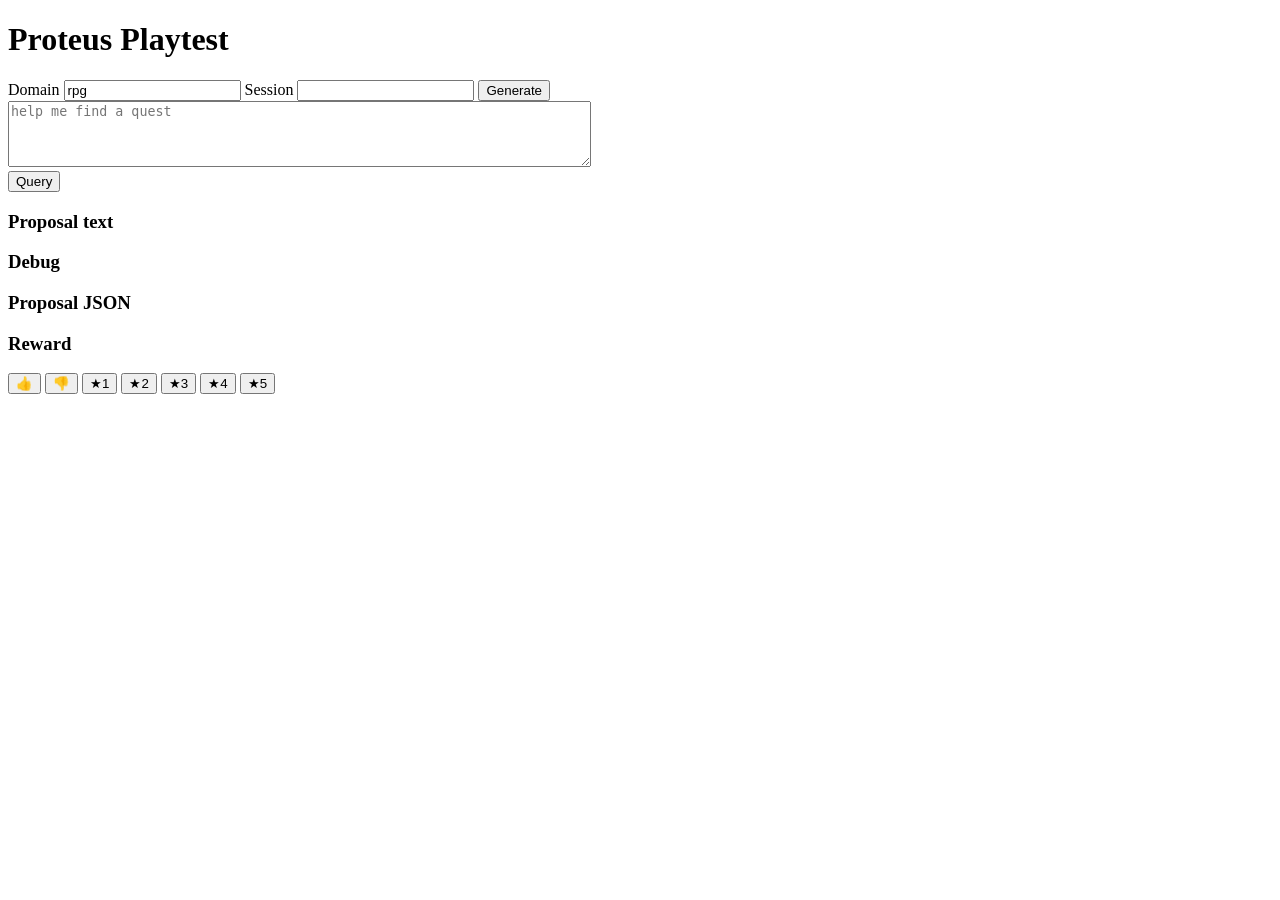
==== web/index.html @ 29939a3e "Harden HTTP determinism and add reward dedupe plus stats" ====
<!doctype html>
<html>
<head>
  <meta charset="utf-8" />
  <title>Proteus Local Playtest</title>
  <link rel="stylesheet" href="/style.css" />
</head>
<body>
  <h1>Proteus Playtest</h1>
  <label>Domain <input id="domain" value="rpg" /></label>
  <label>Session <input id="session" /></label>
  <button id="genSession">Generate</button>
  <br/>
  <textarea id="prompt" rows="4" cols="70" placeholder="help me find a quest"></textarea>
  <br/>
  <button id="queryBtn">Query</button>
  <div id="status"></div>

  <h3>Proposal text</h3>
  <pre id="proposalText"></pre>

  <h3>Debug</h3>
  <pre id="debug"></pre>

  <h3>Proposal JSON</h3>
  <pre id="proposalJson"></pre>

  <h3>Reward</h3>
  <button id="thumbUp">👍</button>
  <button id="thumbDown">👎</button>
  <button class="star" data-score="1">★1</button>
  <button class="star" data-score="2">★2</button>
  <button class="star" data-score="3">★3</button>
  <button class="star" data-score="4">★4</button>
  <button class="star" data-score="5">★5</button>

  <script src="/app.js"></script>
</body>
</html>
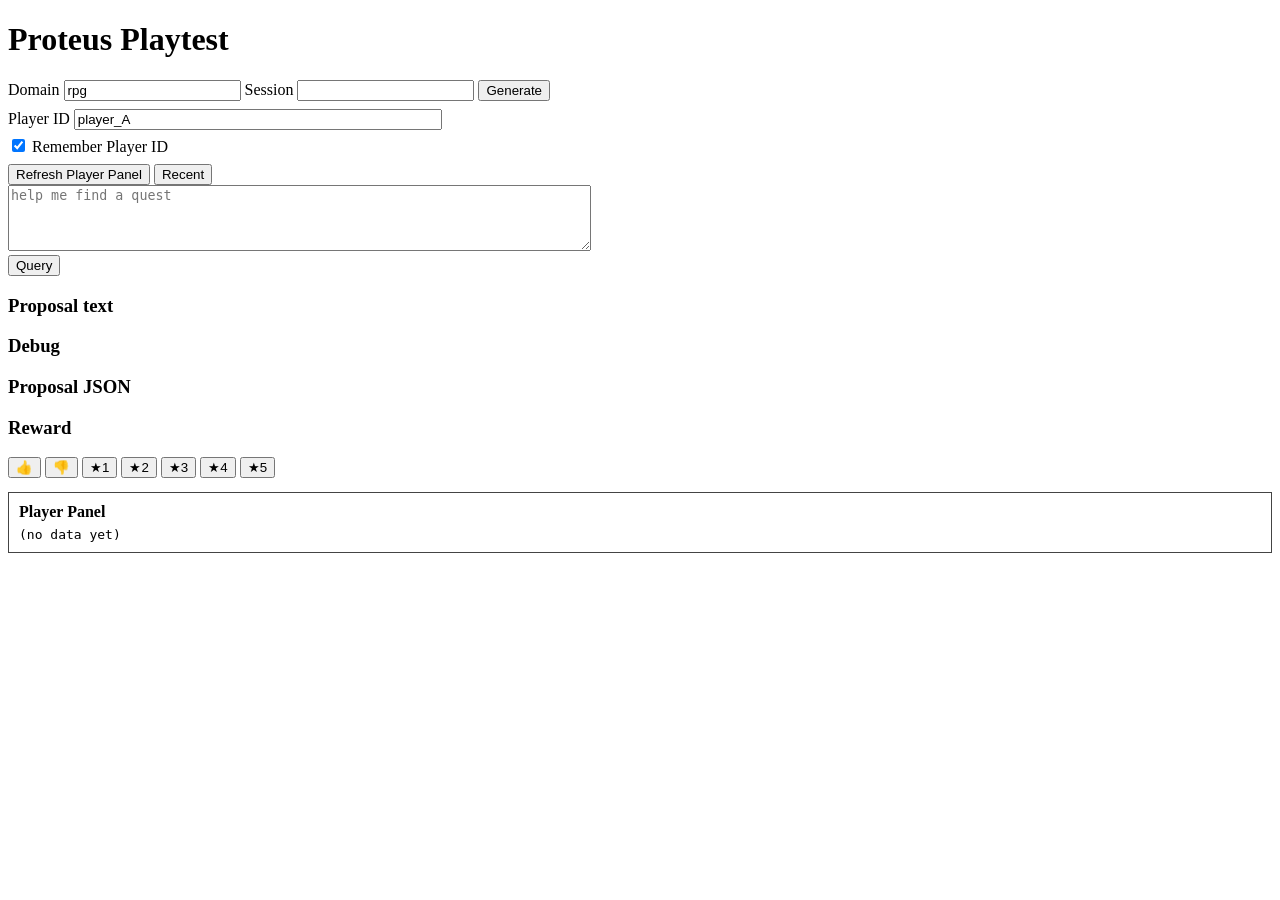
==== commit 29fcc451: "Add UI player panel and dev player state endpoints" ====
--- a/web/index.html
+++ b/web/index.html
@@ -10,6 +10,20 @@
   <label>Domain <input id="domain" value="rpg" /></label>
   <label>Session <input id="session" /></label>
   <button id="genSession">Generate</button>
+
+  <label style="display:block; margin-top:8px;">
+    Player ID
+    <input id="playerId" type="text" value="player_A" style="width: 360px;" />
+  </label>
+
+  <label style="display:block; margin-top:6px;">
+    <input id="rememberPlayerId" type="checkbox" checked />
+    Remember Player ID
+  </label>
+
+  <button id="refreshPlayerBtn" type="button" style="margin-top:8px;">Refresh Player Panel</button>
+  <button id="recentPlayerBtn" type="button" style="margin-top:8px;">Recent</button>
+
   <br/>
   <textarea id="prompt" rows="4" cols="70" placeholder="help me find a quest"></textarea>
   <br/>
@@ -34,6 +48,11 @@
   <button class="star" data-score="4">★4</button>
   <button class="star" data-score="5">★5</button>
 
+  <div style="margin-top:14px; padding:10px; border:1px solid #444;">
+    <div style="font-weight:bold; margin-bottom:6px;">Player Panel</div>
+    <pre id="playerPanel" style="white-space:pre-wrap; margin:0;">(no data yet)</pre>
+  </div>
+
   <script src="/app.js"></script>
 </body>
 </html>
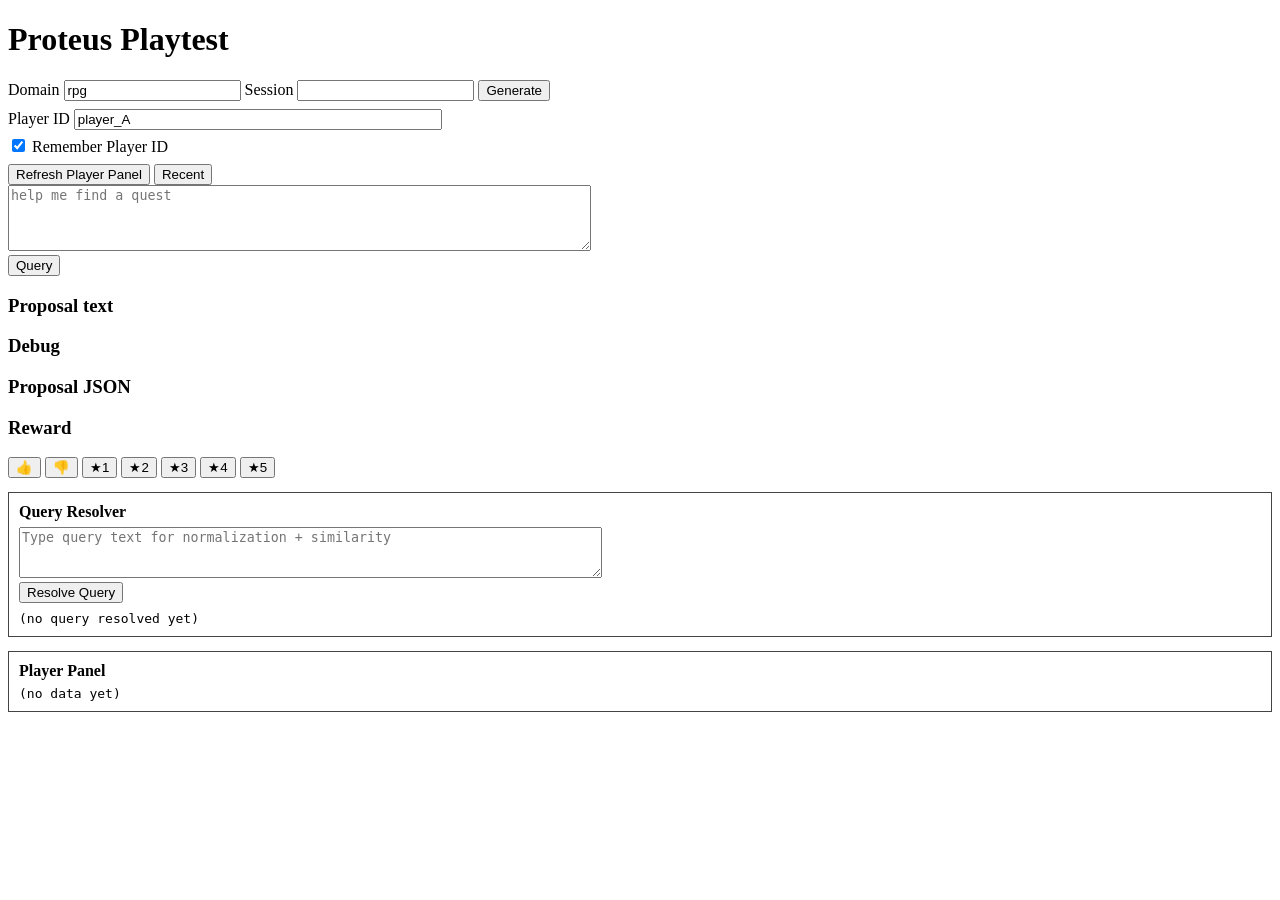
==== commit 14686582: "Add deterministic query identity and similarity resolution" ====
--- a/web/index.html
+++ b/web/index.html
@@ -49,6 +49,14 @@
   <button class="star" data-score="5">★5</button>
 
   <div style="margin-top:14px; padding:10px; border:1px solid #444;">
+    <div style="font-weight:bold; margin-bottom:6px;">Query Resolver</div>
+    <textarea id="resolverText" rows="3" cols="70" placeholder="Type query text for normalization + similarity"></textarea>
+    <br/>
+    <button id="resolveQueryBtn" type="button">Resolve Query</button>
+    <pre id="resolverOutput" style="white-space:pre-wrap; margin:8px 0 0 0;">(no query resolved yet)</pre>
+  </div>
+
+  <div style="margin-top:14px; padding:10px; border:1px solid #444;">
     <div style="font-weight:bold; margin-bottom:6px;">Player Panel</div>
     <pre id="playerPanel" style="white-space:pre-wrap; margin:0;">(no data yet)</pre>
   </div>
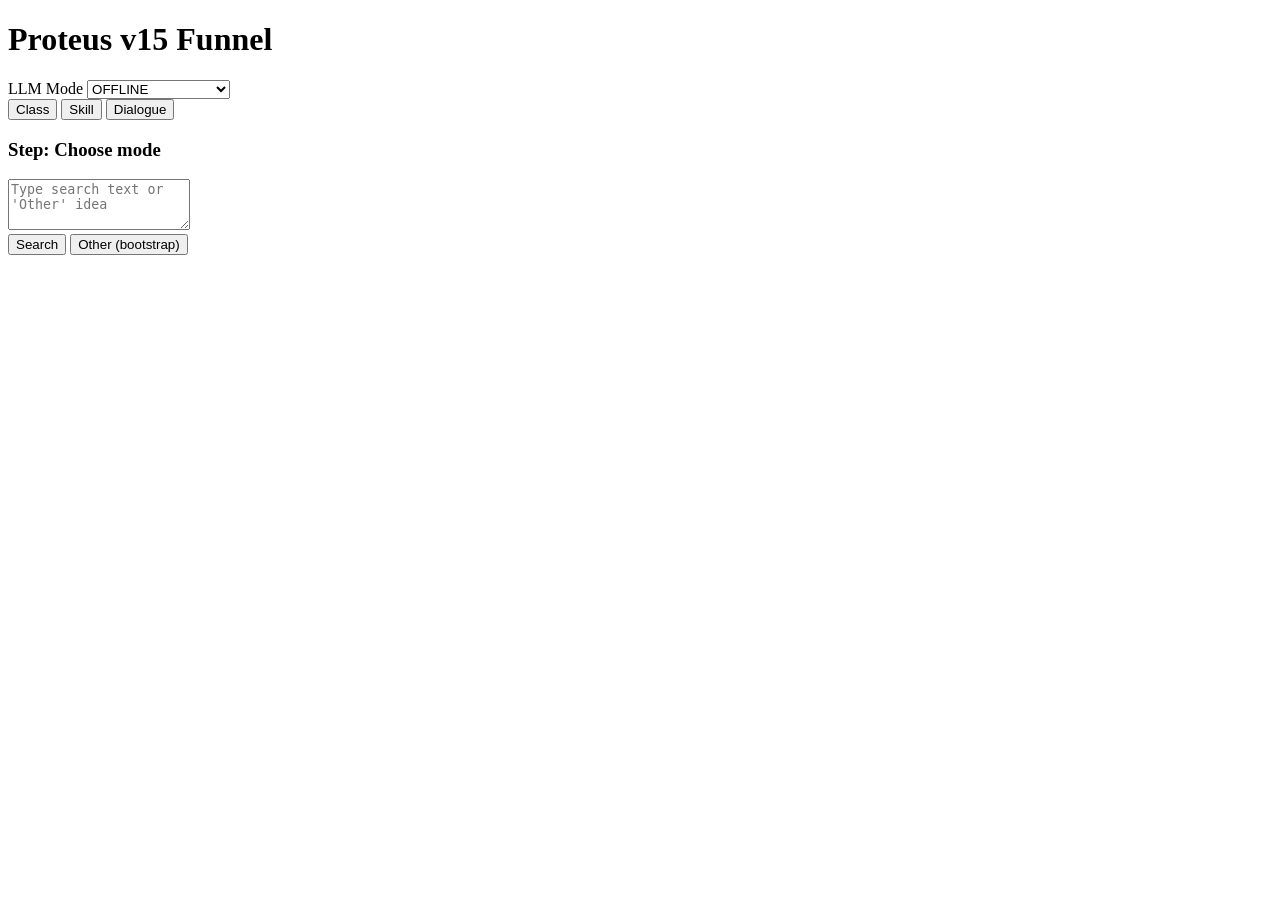
==== commit d1556590: "Implement domain-aware v15 funnel bootstrap flow" ====
--- a/web/index.html
+++ b/web/index.html
@@ -1,66 +1,22 @@
 <!doctype html>
 <html>
-<head>
-  <meta charset="utf-8" />
-  <title>Proteus Local Playtest</title>
-  <link rel="stylesheet" href="/style.css" />
-</head>
+<head><meta charset="utf-8" /><title>Proteus v15 Funnel</title><link rel="stylesheet" href="/style.css" /></head>
 <body>
-  <h1>Proteus Playtest</h1>
-  <label>Domain <input id="domain" value="rpg" /></label>
-  <label>Session <input id="session" /></label>
-  <button id="genSession">Generate</button>
-
-  <label style="display:block; margin-top:8px;">
-    Player ID
-    <input id="playerId" type="text" value="player_A" style="width: 360px;" />
+  <h1>Proteus v15 Funnel</h1>
+  <label>LLM Mode
+    <select id="llmMode"><option>OFFLINE</option><option>ONLINE_CAPTURE</option></select>
   </label>
-
-  <label style="display:block; margin-top:6px;">
-    <input id="rememberPlayerId" type="checkbox" checked />
-    Remember Player ID
-  </label>
-
-  <button id="refreshPlayerBtn" type="button" style="margin-top:8px;">Refresh Player Panel</button>
-  <button id="recentPlayerBtn" type="button" style="margin-top:8px;">Recent</button>
-
-  <br/>
-  <textarea id="prompt" rows="4" cols="70" placeholder="help me find a quest"></textarea>
-  <br/>
-  <button id="queryBtn">Query</button>
-  <div id="status"></div>
-
-  <h3>Proposal text</h3>
-  <pre id="proposalText"></pre>
-
-  <h3>Debug</h3>
-  <pre id="debug"></pre>
-
-  <h3>Proposal JSON</h3>
-  <pre id="proposalJson"></pre>
-
-  <h3>Reward</h3>
-  <button id="thumbUp">👍</button>
-  <button id="thumbDown">👎</button>
-  <button class="star" data-score="1">★1</button>
-  <button class="star" data-score="2">★2</button>
-  <button class="star" data-score="3">★3</button>
-  <button class="star" data-score="4">★4</button>
-  <button class="star" data-score="5">★5</button>
-
-  <div style="margin-top:14px; padding:10px; border:1px solid #444;">
-    <div style="font-weight:bold; margin-bottom:6px;">Query Resolver</div>
-    <textarea id="resolverText" rows="3" cols="70" placeholder="Type query text for normalization + similarity"></textarea>
-    <br/>
-    <button id="resolveQueryBtn" type="button">Resolve Query</button>
-    <pre id="resolverOutput" style="white-space:pre-wrap; margin:8px 0 0 0;">(no query resolved yet)</pre>
+  <div>
+    <button class="modeBtn" data-mode="class">Class</button>
+    <button class="modeBtn" data-mode="skill">Skill</button>
+    <button class="modeBtn" data-mode="dialogue">Dialogue</button>
   </div>
-
-  <div style="margin-top:14px; padding:10px; border:1px solid #444;">
-    <div style="font-weight:bold; margin-bottom:6px;">Player Panel</div>
-    <pre id="playerPanel" style="white-space:pre-wrap; margin:0;">(no data yet)</pre>
-  </div>
-
+  <h3 id="stepTitle">Step: Choose mode</h3>
+  <textarea id="text" rows="3" placeholder="Type search text or 'Other' idea"></textarea><br/>
+  <button id="searchBtn">Search</button>
+  <button id="otherBtn">Other (bootstrap)</button>
+  <pre id="status"></pre>
+  <div id="results"></div>
   <script src="/app.js"></script>
 </body>
 </html>
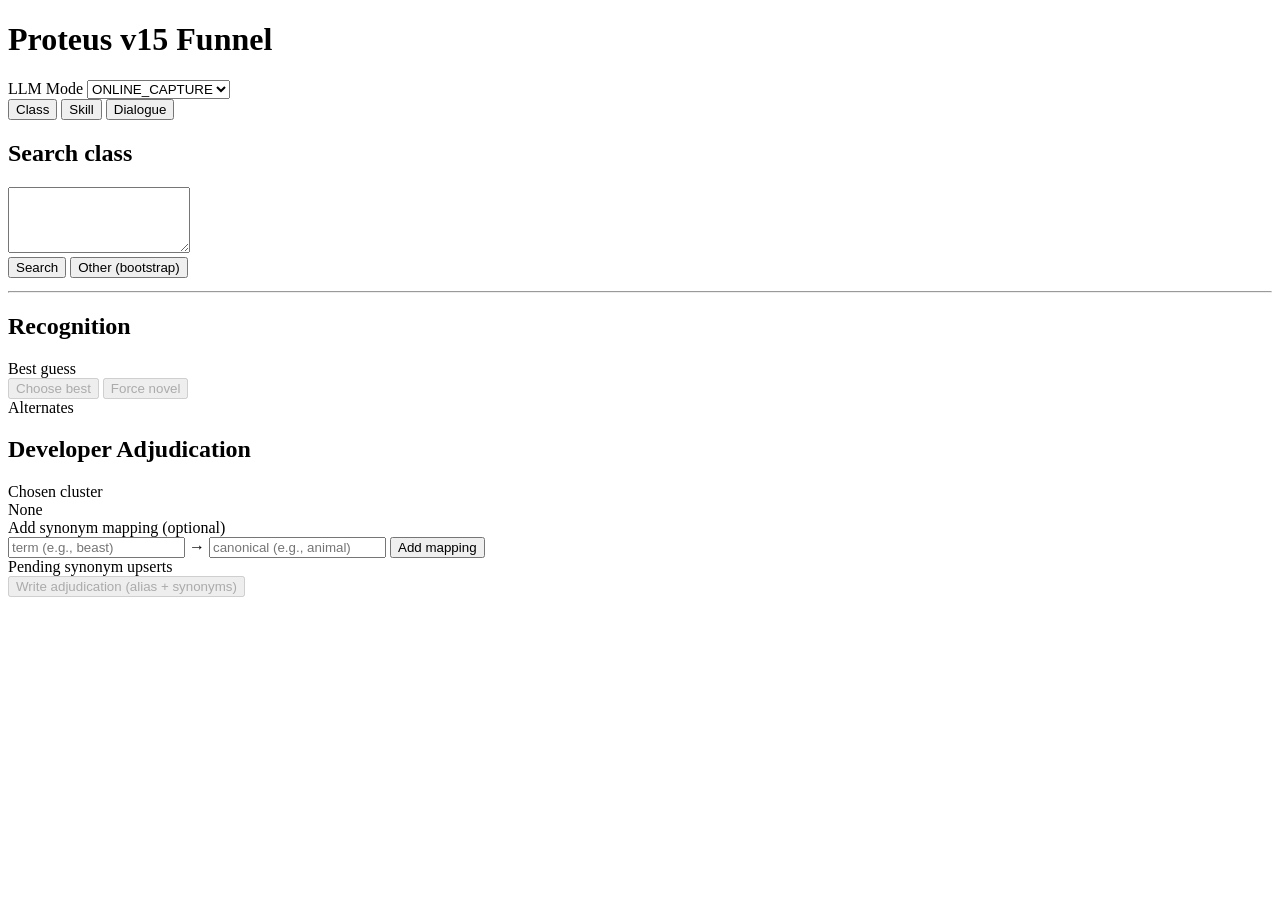
==== commit ec933544: "Add funnel guess/adjudication APIs and UI feedback flow" ====
--- a/web/index.html
+++ b/web/index.html
@@ -1,22 +1,84 @@
 <!doctype html>
-<html>
-<head><meta charset="utf-8" /><title>Proteus v15 Funnel</title><link rel="stylesheet" href="/style.css" /></head>
+<html lang="en">
+<head>
+  <meta charset="utf-8" />
+  <meta name="viewport" content="width=device-width,initial-scale=1" />
+  <title>Proteus v15 Funnel</title>
+  <link rel="stylesheet" href="/style.css" />
+</head>
 <body>
   <h1>Proteus v15 Funnel</h1>
-  <label>LLM Mode
-    <select id="llmMode"><option>OFFLINE</option><option>ONLINE_CAPTURE</option></select>
-  </label>
-  <div>
+
+  <div class="row">
+    <label for="llmMode">LLM Mode</label>
+    <select id="llmMode">
+      <option value="OFFLINE">OFFLINE</option>
+      <option value="ONLINE_CAPTURE" selected>ONLINE_CAPTURE</option>
+    </select>
+  </div>
+
+  <div class="row">
     <button class="modeBtn" data-mode="class">Class</button>
     <button class="modeBtn" data-mode="skill">Skill</button>
     <button class="modeBtn" data-mode="dialogue">Dialogue</button>
   </div>
-  <h3 id="stepTitle">Step: Choose mode</h3>
-  <textarea id="text" rows="3" placeholder="Type search text or 'Other' idea"></textarea><br/>
-  <button id="searchBtn">Search</button>
-  <button id="otherBtn">Other (bootstrap)</button>
+
+  <h2 id="stepTitle">Search class</h2>
+
+  <textarea id="text" rows="4" spellcheck="false"></textarea>
+
+  <div class="row">
+    <button id="searchBtn">Search</button>
+    <button id="otherBtn">Other (bootstrap)</button>
+  </div>
+
   <pre id="status"></pre>
+
   <div id="results"></div>
+
+  <hr />
+
+  <h2>Recognition</h2>
+
+  <div class="card">
+    <div class="row">
+      <div class="label">Best guess</div>
+      <div id="bestGuess"></div>
+      <button id="chooseBestBtn" disabled>Choose best</button>
+      <button id="forceNovelBtn" disabled>Force novel</button>
+    </div>
+
+    <div class="label">Alternates</div>
+    <div id="alternates"></div>
+  </div>
+
+  <h2>Developer Adjudication</h2>
+
+  <div class="card">
+    <div class="row">
+      <div class="label">Chosen cluster</div>
+      <div id="chosenCluster">None</div>
+    </div>
+
+    <div class="row">
+      <div class="label">Add synonym mapping (optional)</div>
+      <input id="synTerm" placeholder="term (e.g., beast)" />
+      <span>→</span>
+      <input id="synCanon" placeholder="canonical (e.g., animal)" />
+      <button id="addSynBtn">Add mapping</button>
+    </div>
+
+    <div class="row">
+      <div class="label">Pending synonym upserts</div>
+      <div id="synQueue"></div>
+    </div>
+
+    <div class="row">
+      <button id="adjudicateBtn" disabled>Write adjudication (alias + synonyms)</button>
+      <span id="adjudicateStatus"></span>
+    </div>
+  </div>
+
   <script src="/app.js"></script>
 </body>
 </html>
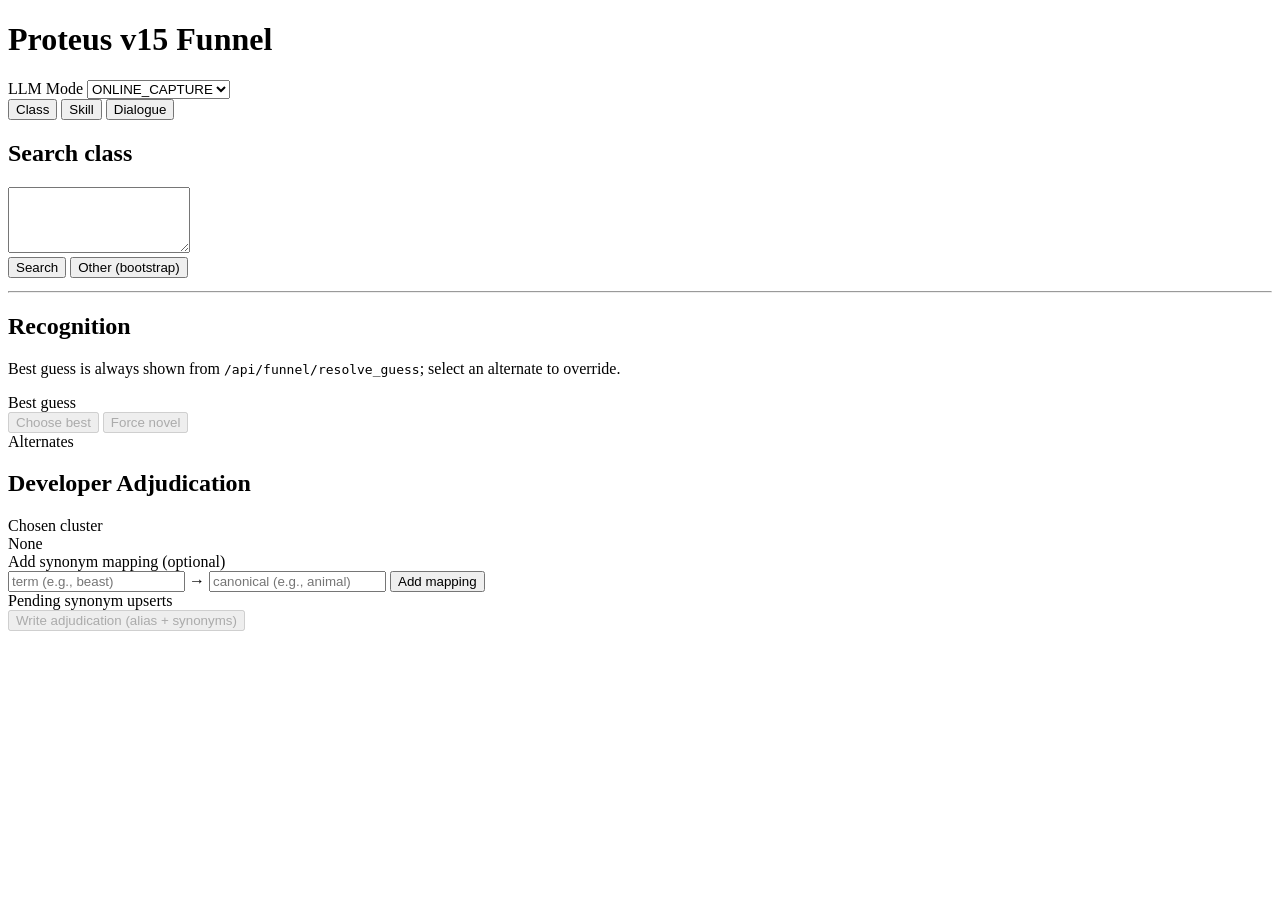
==== commit ebcea9c3: "Add funnel guess/adjudication contracts and wire UI flow" ====
--- a/web/index.html
+++ b/web/index.html
@@ -39,6 +39,7 @@
   <hr />
 
   <h2>Recognition</h2>
+  <p>Best guess is always shown from <code>/api/funnel/resolve_guess</code>; select an alternate to override.</p>
 
   <div class="card">
     <div class="row">
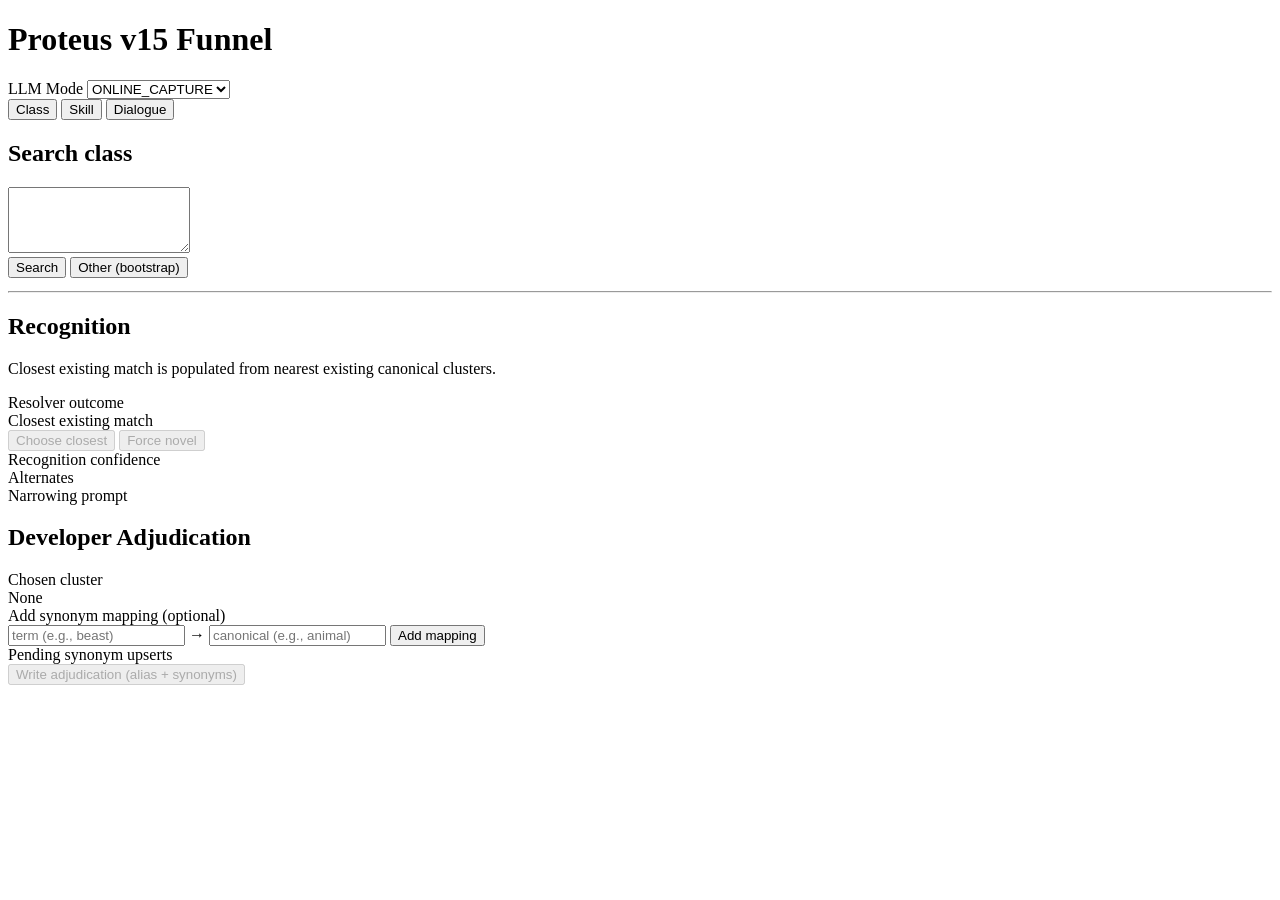
==== commit 5783d03c: "Split resolution vs recognition in resolve guess funnel" ====
--- a/web/index.html
+++ b/web/index.html
@@ -39,18 +39,32 @@
   <hr />
 
   <h2>Recognition</h2>
-  <p>Best guess is always shown from <code>/api/funnel/resolve_guess</code>; select an alternate to override.</p>
+  <p>Closest existing match is populated from nearest existing canonical clusters.</p>
 
   <div class="card">
     <div class="row">
-      <div class="label">Best guess</div>
-      <div id="bestGuess"></div>
-      <button id="chooseBestBtn" disabled>Choose best</button>
+      <div class="label">Resolver outcome</div>
+      <div id="resolverOutcome"></div>
+      <span id="resolutionBadge" class="badge"></span>
+    </div>
+
+    <div class="row">
+      <div class="label">Closest existing match</div>
+      <div id="closestExisting"></div>
+      <button id="chooseClosestBtn" disabled>Choose closest</button>
       <button id="forceNovelBtn" disabled>Force novel</button>
+    </div>
+
+    <div class="row">
+      <div class="label">Recognition confidence</div>
+      <div id="recognitionConfidence"></div>
     </div>
 
     <div class="label">Alternates</div>
     <div id="alternates"></div>
+
+    <div class="label">Narrowing prompt</div>
+    <div id="recognitionPrompt"></div>
   </div>
 
   <h2>Developer Adjudication</h2>
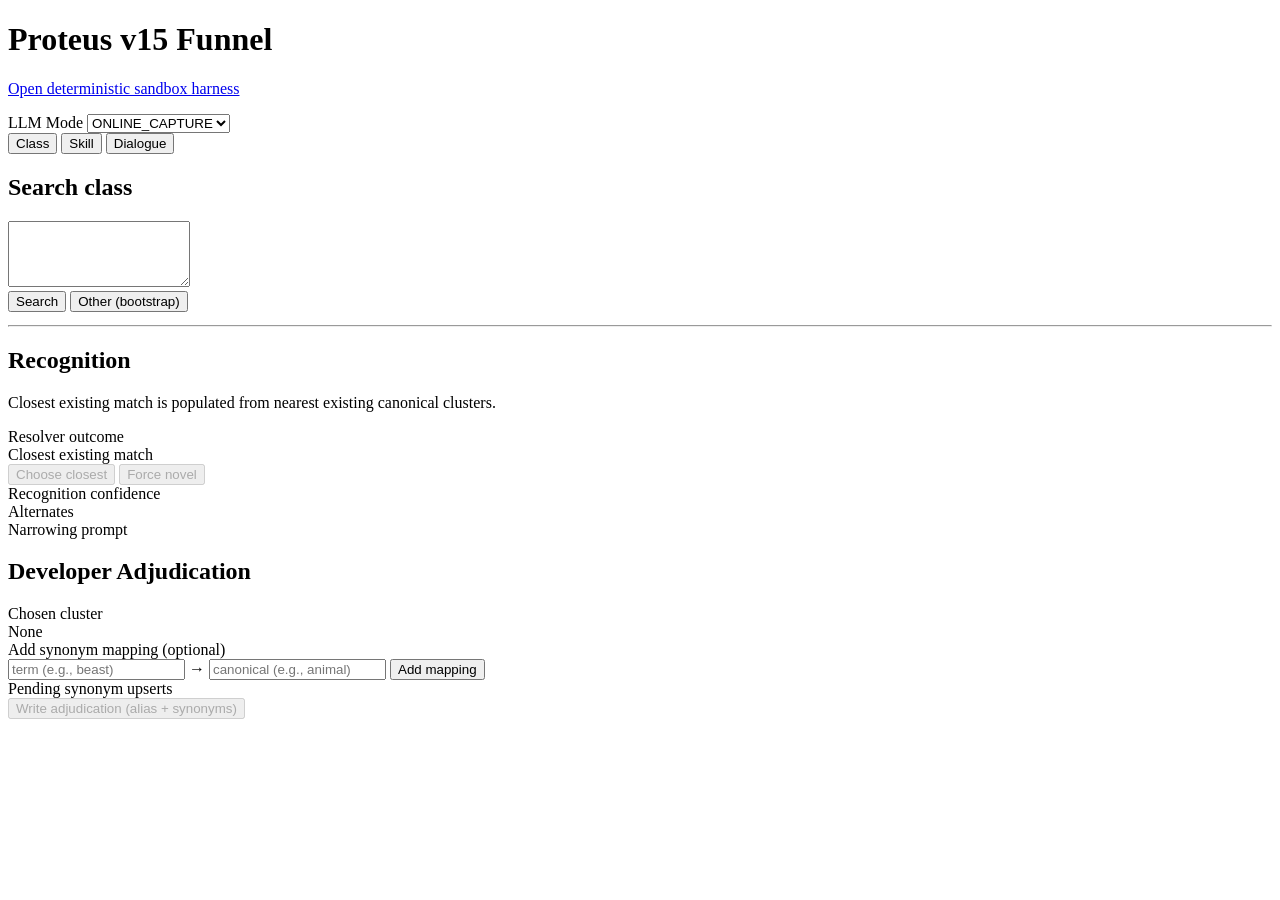
==== commit 2a43ab36: "Add deterministic sandbox world with API and web harness" ====
--- a/web/index.html
+++ b/web/index.html
@@ -8,6 +8,7 @@
 </head>
 <body>
   <h1>Proteus v15 Funnel</h1>
+  <p><a href="/sandbox.html">Open deterministic sandbox harness</a></p>
 
   <div class="row">
     <label for="llmMode">LLM Mode</label>
